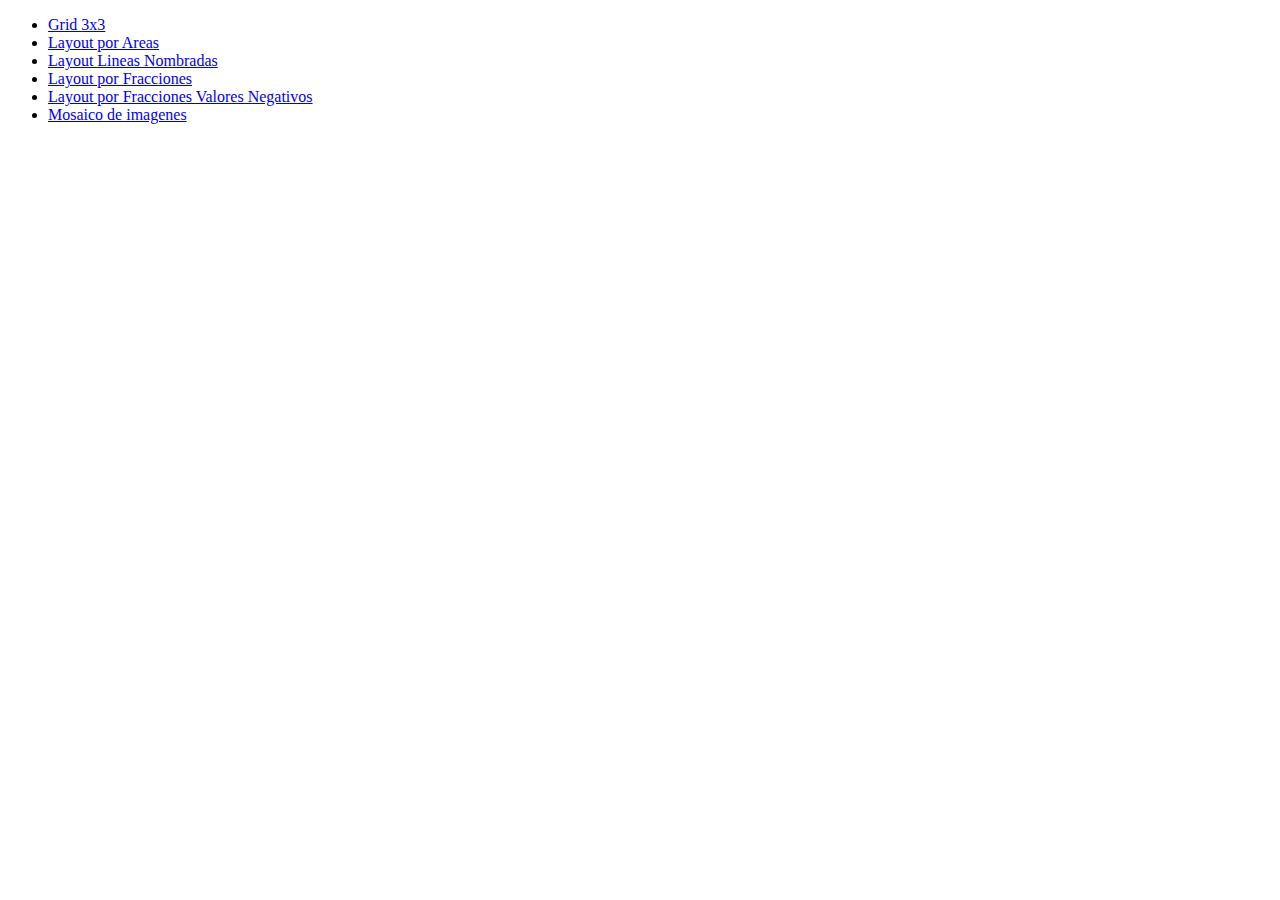
==== index.html @ 3dfd3a14 "- initial commit" ====
<!DOCTYPE html>
<html lang="en">
<head>
    <meta charset="UTF-8">
    <meta name="viewport" content="width=device-width, initial-scale=1.0">
    <meta http-equiv="X-UA-Compatible" content="ie=edge">
    <title>Document</title>
</head>
<body>
    <ul>
        <li><a href="grid3x3">Grid 3x3</a></li>
        <li><a href="layout-areas">Layout por Areas</a></li>
        <li><a href="layout-named-lines">Layout Lineas Nombradas</a></li>
        <li><a href="layout-fractions">Layout por Fracciones</a></li>
        <li><a href="layout-negative">Layout por Fracciones Valores Negativos</a></li>
        <li><a href="mosaic">Mosaico de imagenes</a></li>
    </ul>
</body>
</html>
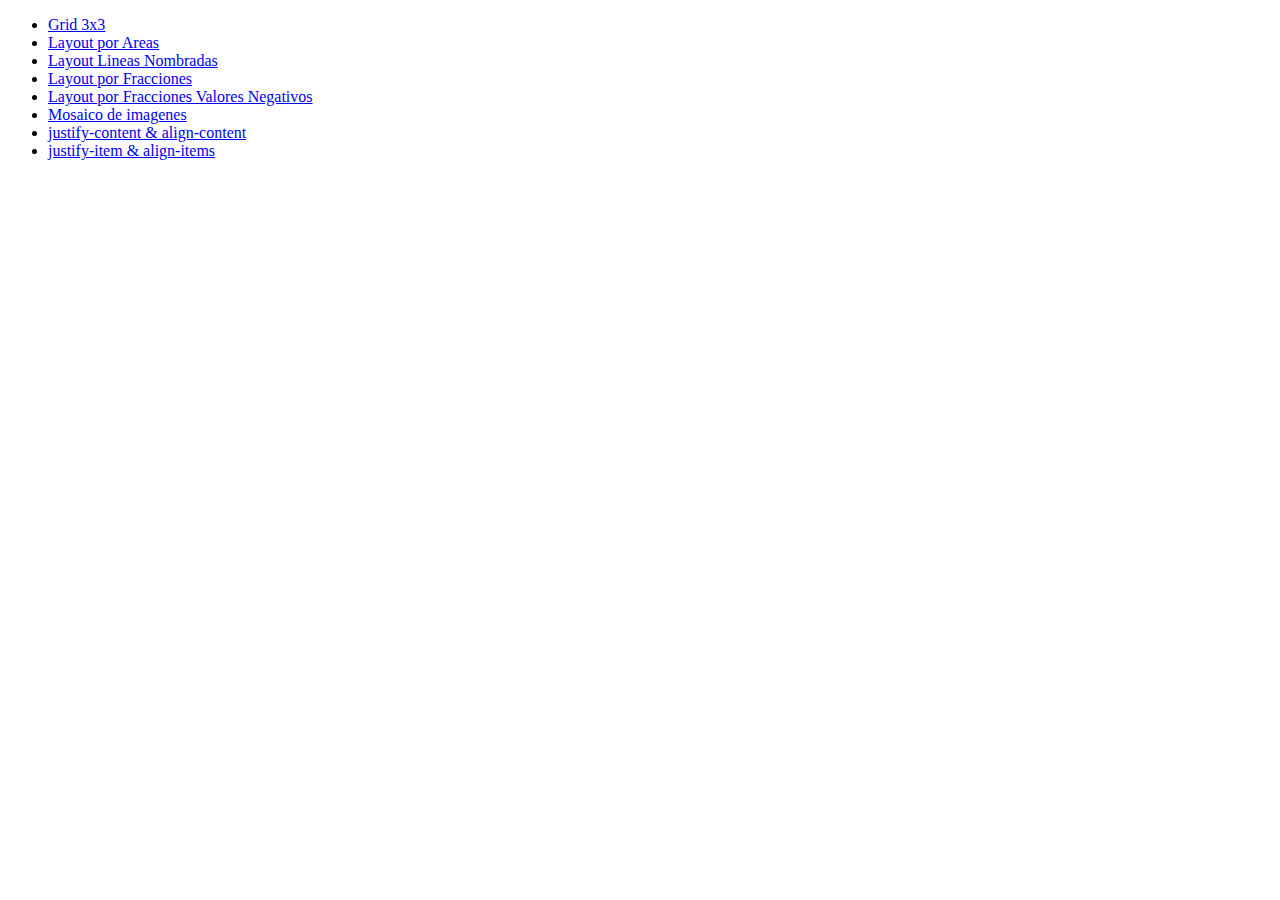
==== commit b65c55ac: "- Added justify-content-align-content - Added justify-item-align-items" ====
--- a/index.html
+++ b/index.html
@@ -14,6 +14,9 @@
         <li><a href="layout-fractions">Layout por Fracciones</a></li>
         <li><a href="layout-negative">Layout por Fracciones Valores Negativos</a></li>
         <li><a href="mosaic">Mosaico de imagenes</a></li>
+        <li><a href="justifiy-content-align-content">justify-content & align-content</a></li>
+        <li><a href="justify-item-align-items">justify-item & align-items</a></li>
+
     </ul>
 </body>
 </html>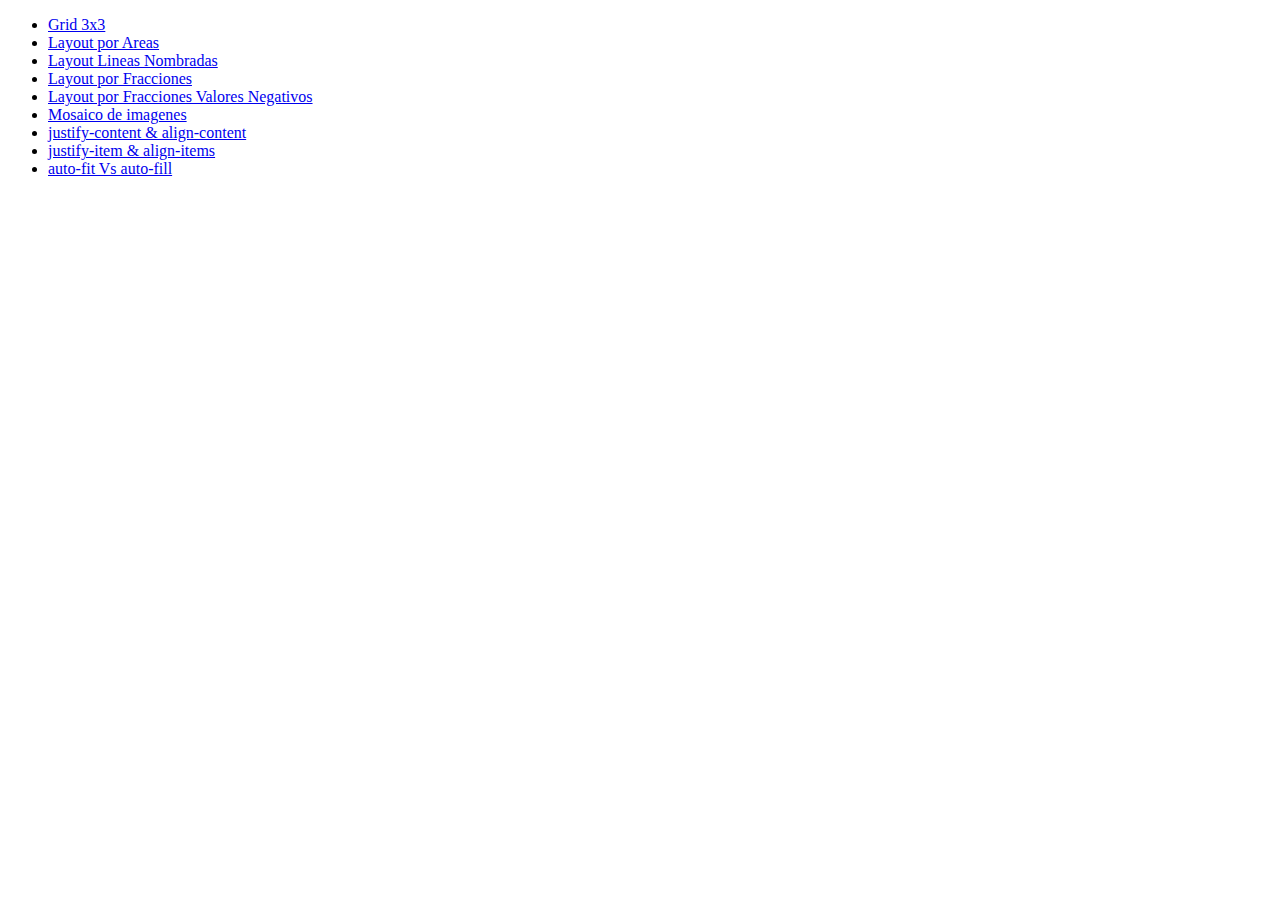
==== commit d7a2ad34: "- Added auto-fit-vs-auto-fill" ====
--- a/index.html
+++ b/index.html
@@ -16,7 +16,7 @@
         <li><a href="mosaic">Mosaico de imagenes</a></li>
         <li><a href="justifiy-content-align-content">justify-content & align-content</a></li>
         <li><a href="justify-item-align-items">justify-item & align-items</a></li>
-
+        <li><a href="auto-fit-vs-auto-fill">auto-fit Vs auto-fill</a></li>
     </ul>
 </body>
 </html>